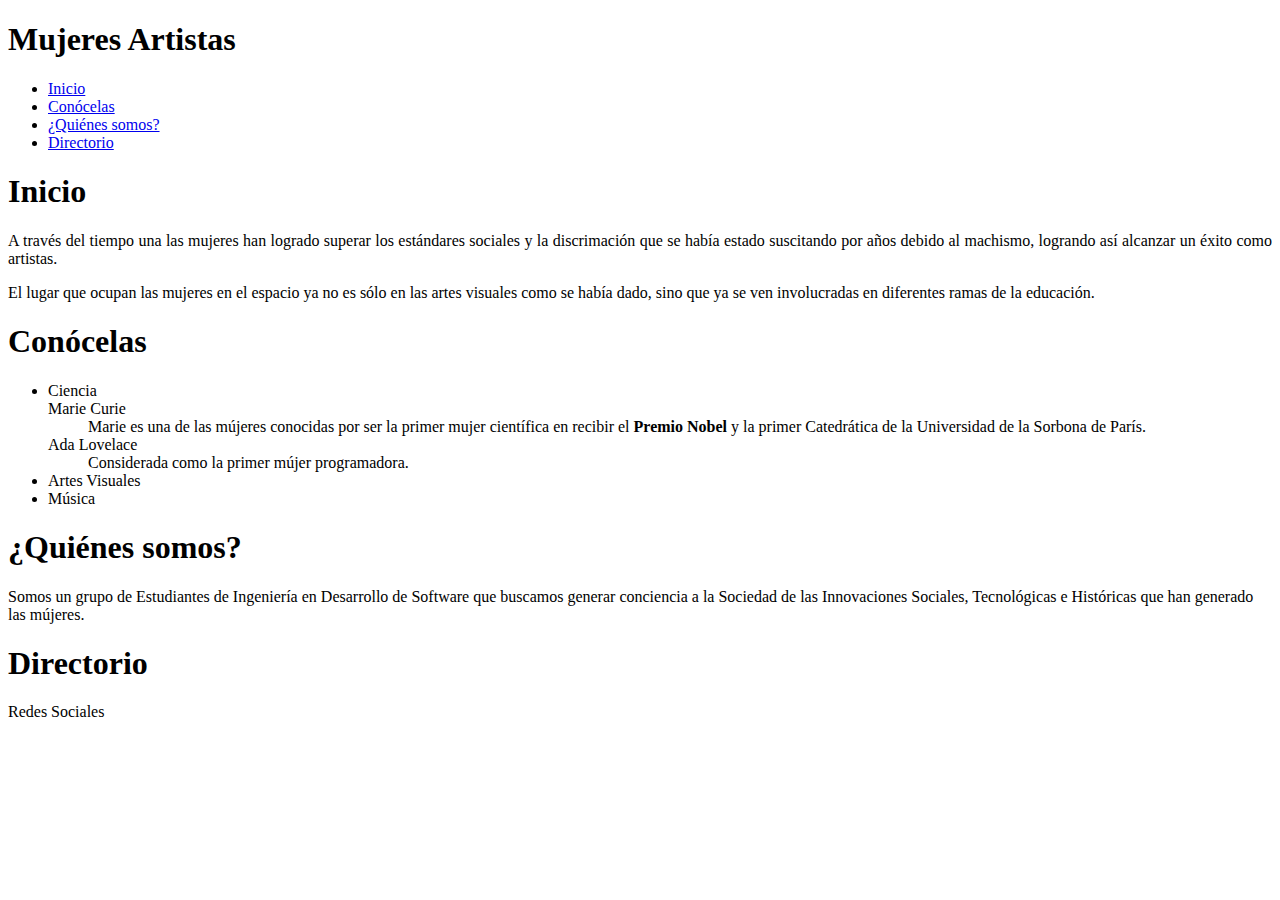
==== index.html @ 9c09d622 "Initial commit" ====
<!DOCTYPE html>
<html lang="en">
<head>
	<meta charset="UTF-8">
	<meta name="viewport" content="width=device-with, initial-scale=1.0">
	<title>Mujeres Artistas</title>
</head>
<body>
	<header>
		<h1>Mujeres Artistas</h1>
	<nav>
		<ul>
				<li><a href="#Inicio" title="Inicio">Inicio</a></li>
				<li><a href="#Conocelas" title="Conocelas">Conócelas</a></li>
				<li><a href="#Quienes" title="Quienes">¿Quiénes somos?</a></li>
				<li><a href="#Directorio" title="Directorio">Directorio</a></li>
			</ul>
		</nav>
</header>
<section id="Inicio">
	<h1>Inicio</h1>
<p align="justify">A través del tiempo una las mujeres han logrado superar los estándares sociales y la discrimación que se había estado suscitando por años debido al machismo, logrando así alcanzar un éxito como artistas.</p>
<p>El lugar que ocupan las mujeres en el espacio ya no es sólo en las artes visuales como se había dado, sino que ya se ven involucradas en diferentes ramas de la educación.</p>
</section>
<section id="Conocelas">
	<h1>Conócelas</h1>
	<nav>
		<ul>
			<li>Ciencia</li>
			<dl>
				<dt>Marie Curie</dt>
					<dd>Marie es una de las mújeres conocidas por ser la primer mujer científica en recibir el <strong>Premio Nobel</strong> y la primer Catedrática de la Universidad de la Sorbona de París.</dd>
			</dl>
			<dl>
				<dt>Ada Lovelace</dt>
					<dd>Considerada como la primer mújer programadora.</dd>
			</dl>
			<li>Artes Visuales</li>
			<li>Música</li>
		</ul>
	</nav>
</section>
<section id="Quienes">
	<h1>¿Quiénes somos?</h1>
<p>Somos un grupo de Estudiantes de Ingeniería en Desarrollo de Software que buscamos generar conciencia a la Sociedad de las Innovaciones Sociales, Tecnológicas e Históricas que han generado las mújeres.</p>
</section>
<section id="Directorio">
	<h1>Directorio</h1>
	
</section>	
	<footer>
		<p>Redes Sociales</p>
	</footer>

</body>
</html>
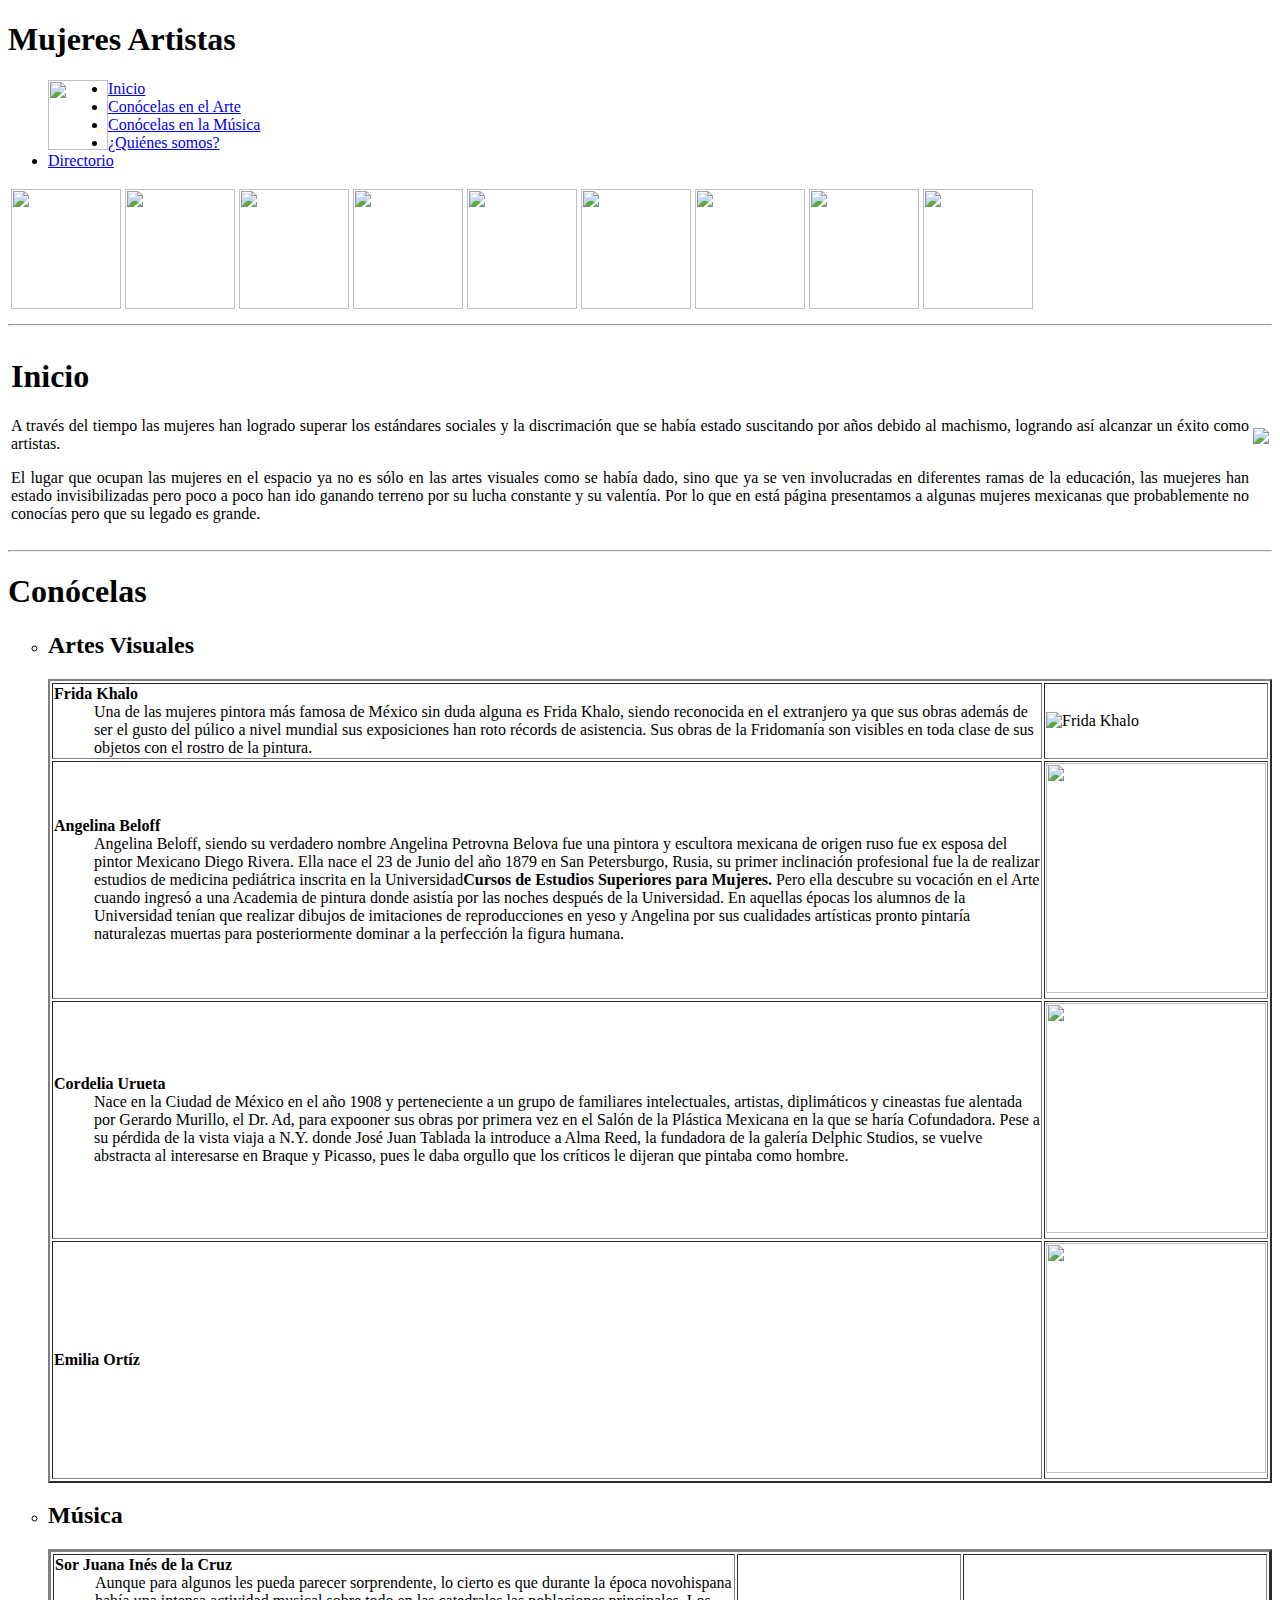
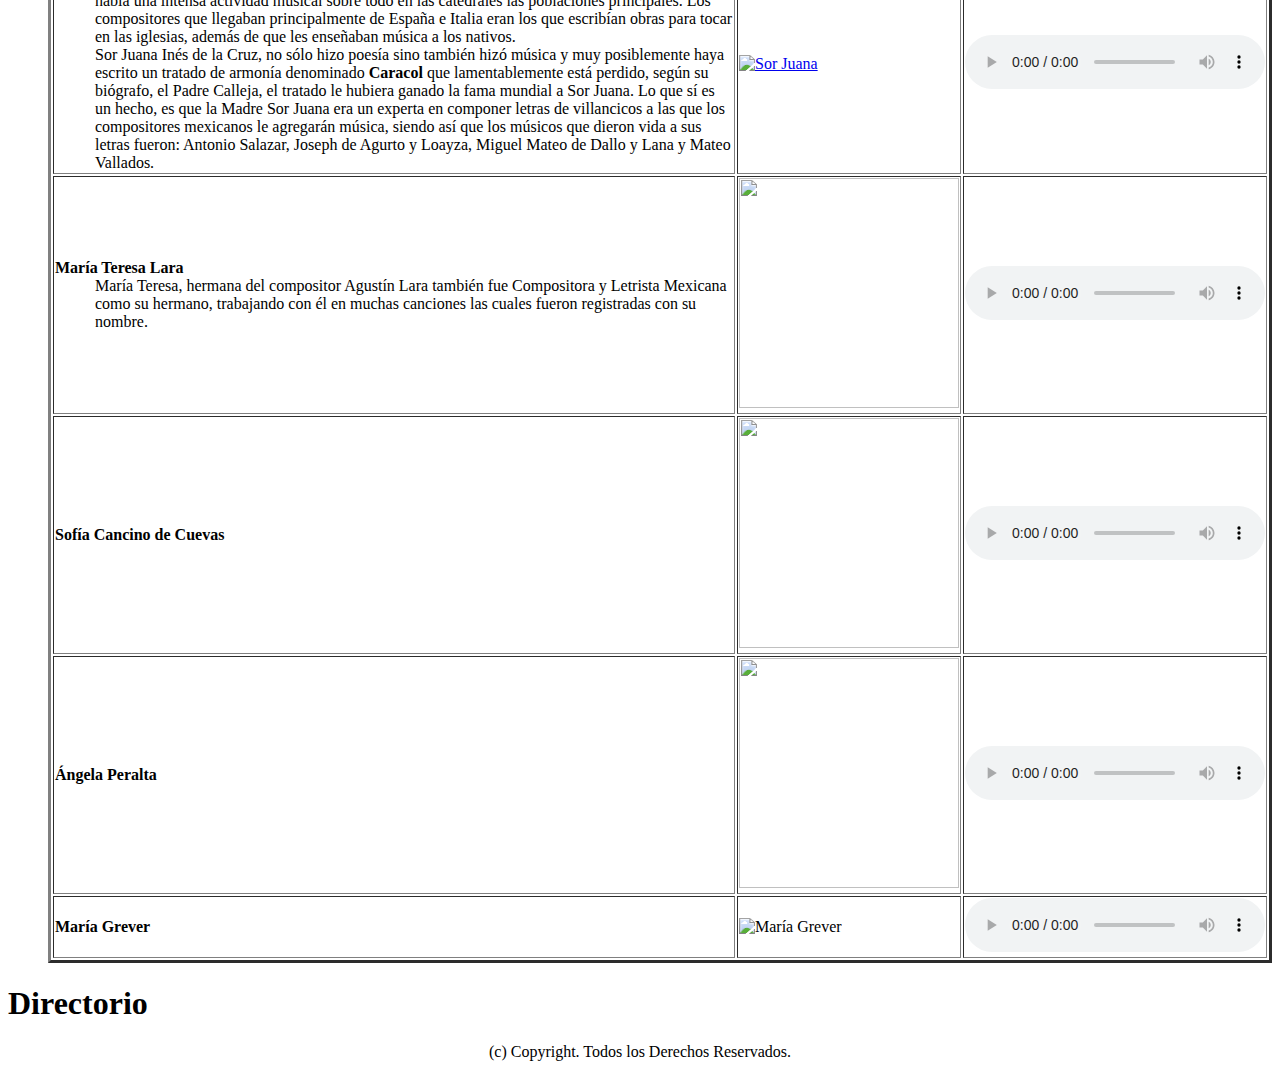
==== commit af540749: "Add files via upload" ====
--- a/index.html
+++ b/index.html
@@ -1,56 +1,195 @@
-<!DOCTYPE html>
-<html lang="en">
-<head>
-	<meta charset="UTF-8">
-	<meta name="viewport" content="width=device-with, initial-scale=1.0">
-	<title>Mujeres Artistas</title>
-</head>
-<body>
-	<header>
-		<h1>Mujeres Artistas</h1>
-	<nav>
-		<ul>
-				<li><a href="#Inicio" title="Inicio">Inicio</a></li>
-				<li><a href="#Conocelas" title="Conocelas">Conócelas</a></li>
-				<li><a href="#Quienes" title="Quienes">¿Quiénes somos?</a></li>
-				<li><a href="#Directorio" title="Directorio">Directorio</a></li>
-			</ul>
-		</nav>
-</header>
-<section id="Inicio">
-	<h1>Inicio</h1>
-<p align="justify">A través del tiempo una las mujeres han logrado superar los estándares sociales y la discrimación que se había estado suscitando por años debido al machismo, logrando así alcanzar un éxito como artistas.</p>
-<p>El lugar que ocupan las mujeres en el espacio ya no es sólo en las artes visuales como se había dado, sino que ya se ven involucradas en diferentes ramas de la educación.</p>
-</section>
-<section id="Conocelas">
-	<h1>Conócelas</h1>
-	<nav>
-		<ul>
-			<li>Ciencia</li>
-			<dl>
-				<dt>Marie Curie</dt>
-					<dd>Marie es una de las mújeres conocidas por ser la primer mujer científica en recibir el <strong>Premio Nobel</strong> y la primer Catedrática de la Universidad de la Sorbona de París.</dd>
-			</dl>
-			<dl>
-				<dt>Ada Lovelace</dt>
-					<dd>Considerada como la primer mújer programadora.</dd>
-			</dl>
-			<li>Artes Visuales</li>
-			<li>Música</li>
-		</ul>
-	</nav>
-</section>
-<section id="Quienes">
-	<h1>¿Quiénes somos?</h1>
-<p>Somos un grupo de Estudiantes de Ingeniería en Desarrollo de Software que buscamos generar conciencia a la Sociedad de las Innovaciones Sociales, Tecnológicas e Históricas que han generado las mújeres.</p>
-</section>
-<section id="Directorio">
-	<h1>Directorio</h1>
-	
-</section>	
-	<footer>
-		<p>Redes Sociales</p>
-	</footer>
-
-</body>
+<!DOCTYPE html>
+<html lang="en">
+<head>
+	<meta charset="UTF-8">
+	<meta name="viewport" content="width=device-with, initial-scale=1.0">
+	<title>Mujeres Artistas</title>
+	<link rel="stylesheet" type="text/css" href="style.css">
+</head>
+<body>
+	<header>
+		<h1 class="tituloi">Mujeres Artistas</h1>
+<div class="nav">
+	<nav>
+		<ul>
+				<img src="img/frida.jpg" width="60" height="70" align="left">			
+				<li><a href="#Inicio" title="Inicio">Inicio</a></li>
+				<li><a href="#ConocelasArte" title="ConocelasArte">Conócelas en el Arte</a></li>
+				<li><a href="#ConocelasMusica" title="ConocelasMusica">Conócelas en la Música</a></li>
+				<li><a href="quienes.html" title="Quienes">¿Quiénes somos?</a></li>
+				<li><a href="#Directorio" title="Directorio">Directorio</a></li>
+			</ul>
+		</nav>
+</div>
+</header>
+<table>
+	<tr>
+		<td><img src="img/frida.jpg" width="110" height="120"></td>
+		<td><img src="img/beloff.jpg" width="110" height="120"></td>
+		<td><img src="img/cordelia.jpg" width="110" height="120"></td>
+		<td><img src="img/emilia.jpg" width="110" height="120"></td>
+		<td><img src="img/sor.jpg" width="110" height="120"></td>
+		<td><img src="img/lara.jpg" width="110" height="120"></td>
+		<td><img src="img/sofiacancino.jpg" width="110" height="120"></td>
+		<td><img src="img/angelaperalta.jpg" width="110" height="120"></td>
+		<td><img src="img/mariagrever.jpg" width="110" height="120"></td>
+	</tr>
+</table>
+<hr>
+<section id="Inicio">
+<table>
+	<tr>
+		<td>
+	<h1>Inicio</h1>
+<div id="general1">
+<p align="justify" class="tamañodd">A través del tiempo las mujeres han logrado superar los estándares sociales y la discrimación que se había estado suscitando por años debido al machismo, logrando así alcanzar un éxito como artistas.</p>
+<p align="justify" class="tamañodd">El lugar que ocupan las mujeres en el espacio ya no es sólo en las artes visuales como se había dado, sino que ya se ven involucradas en diferentes ramas de la educación, las muejeres han estado invisibilizadas pero poco a poco han ido ganando terreno por su lucha constante y su valentía. Por lo que en está página presentamos a algunas mujeres mexicanas que probablemente no conocías pero que su legado es grande.</p>
+</div>
+		</td>
+		<td>
+			<img src="img/mujerfuerte.gif" width="200">
+		</td>
+	</tr>
+</table>
+</section>
+<hr>
+<section id="ConocelasArte">
+	<h1>Conócelas</h1>
+	<nav>
+		<ul>
+			<li type="circle"><h2>Artes Visuales</h2></li>
+				<table border="2">
+					<tr>
+					<td>
+				<dl class="tamañodd">
+					<dt><strong>Frida Khalo</strong></dt>
+						<dd>Una de las mujeres pintora más famosa de México sin duda alguna es Frida Khalo, siendo reconocida en el extranjero ya que sus obras además de ser el gusto del púlico a nivel mundial sus exposiciones han roto récords de asistencia. Sus obras de la Fridomanía son visibles en toda clase de sus objetos con el rostro de la pintura.</dd>
+				</dl>
+					</td>
+						<td>
+							<img src="img/frida.jpg" alt="Frida Khalo" width="220" height="230">
+						</td>
+				</tr>
+				<tr>
+				<td>
+				<dl class="tamañodd">
+					<dt><strong>Angelina Beloff</strong></dt>
+					<dd>Angelina Beloff, siendo su verdadero nombre Angelina Petrovna Belova fue una pintora y escultora mexicana de origen ruso fue ex esposa del pintor Mexicano Diego Rivera. Ella nace el 23 de Junio del año 1879 en San Petersburgo, Rusia, su primer inclinación profesional fue la de realizar estudios de medicina pediátrica inscrita en la Universidad<strong>Cursos de Estudios Superiores para Mujeres.</strong> Pero ella descubre su vocación en el Arte cuando ingresó a una Academia de pintura donde asistía por las noches después de la Universidad. En aquellas épocas los alumnos de la Universidad tenían que realizar dibujos de imitaciones de reproducciones en yeso y Angelina por sus cualidades artísticas pronto pintaría naturalezas muertas para posteriormente dominar a la perfección la figura humana.</dd>
+				</dl>
+			   </td>
+			   <td>
+			   <img src="img/beloff.jpg" width="220" height="230">	
+			   </td></tr>
+			   <tr>
+			   	<td>
+			   		<dl class="tamañodd">
+			   			<dt><strong>Cordelia Urueta</strong></dt>
+			   			<dd>Nace en la Ciudad de México en el año 1908 y perteneciente a un grupo de familiares intelectuales, artistas, diplimáticos y cineastas fue alentada por Gerardo Murillo, el Dr. Ad, para expooner sus obras por primera vez en el Salón de la Plástica Mexicana en la que se haría Cofundadora. Pese a su pérdida de la vista viaja a N.Y. donde José Juan Tablada la introduce a Alma Reed, la fundadora de la galería Delphic Studios, se vuelve abstracta al interesarse en Braque y Picasso, pues le daba orgullo que los críticos le dijeran que pintaba como hombre.</dd>
+			   		</dl>
+			   	</td>
+			   	<td>
+			   		<img src="img/cordelia.jpg" width="220" height="230">
+			   	</td>
+			   </tr>
+			   <tr>
+			   	<td>
+			   		<dl class="tamañodd">
+			   			<dt><strong>Emilia Ortíz</strong></dt>
+			   			<dd></dd>
+			   		</dl>
+			   	</td>
+			   	<td>
+			   		<img src="img/emilia.jpg" width="220" height="230">
+			   	</td>
+			   </tr>
+			</table>
+		<section id="ConocelasMusica">
+			<li type="circle"><h2>Música</h2></li>
+			<table border="3">
+				<tr>
+				<td class="fondotd">
+			<dl class="tamañodd">
+				<dt><strong>Sor Juana Inés de la Cruz</strong></dt>
+					<dd>Aunque para algunos les pueda parecer sorprendente, lo cierto es que durante la época novohispana había una intensa actividad musical sobre todo en las catedrales las poblaciones principales. Los compositores que llegaban principalmente de España e Italia eran los que escribían obras para tocar en las iglesias, además de que les enseñaban música a los nativos.
+					<br>
+					Sor Juana Inés de la Cruz, no sólo hizo poesía sino también hizó música y muy posiblemente haya escrito un tratado de armonía denominado <strong>Caracol</strong> que lamentablemente está perdido, según su biógrafo, el Padre Calleja, el tratado le hubiera ganado la fama mundial a Sor Juana. Lo que sí es un hecho, es que la Madre Sor Juana era un experta en componer letras de villancicos a las que los compositores mexicanos le agregarán música, siendo así que los músicos que dieron vida a sus letras fueron: Antonio Salazar, Joseph de Agurto y Loayza, Miguel Mateo de Dallo y Lana y Mateo Vallados.</dd>
+			</dl>
+		</td>
+		<td class="fondotd">
+		<a href="https://www.youtube.com/watch?v=vVOlwAEH_34"><img src="img/sor.jpg" alt="Sor Juana" width="220" height="230"></a>
+		</td>
+		<td class="fondotd">
+			<audio controls><source src="audio/villancico.mp3"></audio>
+		</td>
+		</tr>
+		<tr>
+		<td class="fondotd">
+			<dl class="tamañodd">
+				<dt><strong>María Teresa Lara</strong></dt>
+					<dd>María Teresa, hermana del compositor Agustín Lara también fue Compositora y Letrista Mexicana como su hermano, trabajando con él en muchas canciones las cuales fueron registradas con su nombre.</dd>
+			</dl>
+		</td>
+		<td class="fondotd">
+			<img src="img/lara.jpg" width="220" height="230">
+		</td>
+		<td class="fondotd">
+			<audio controls><source src="audio/piensa.mp3"></audio>
+		</td>
+		</tr>
+		<tr>
+		<td class="fondotd">
+			<dl class="tamañodd">
+				<dt><strong>Sofía Cancino de Cuevas</strong></dt>
+					<dd></dd>
+			</dl>
+		</td>
+		<td class="fondotd">
+			<img src="img/sofiacancino.jpg" width="220" height="230">
+		</td>
+		<td class="fondotd">
+			<audio controls><source src="audio/lasdamasdelamusica.mp3"></audio>
+		</td>
+		</tr>
+		<tr>
+		<td class="fondotd">
+			<dl class="tamañodd">
+				<dt><strong>Ángela Peralta</strong></dt>
+					<dd></dd>
+			</dl>
+		</td>
+		<td class="fondotd">
+			<img src="img/angelaperalta.jpg" width="220" height="230">
+		</td>
+		<td class="fondotd">
+			<audio controls><source src="audio/eldeseo.mp3"></audio>
+		</td>
+		</tr>
+		<tr>
+		<td class="fondotd">
+			<dl class="tamañodd">
+				<dt><strong>María Grever</strong></dt>
+					<dd></dd>
+			</dl>
+		</td>
+		<td class="fondotd">
+			<img src="img/mariagrever.jpg" width="220" height="230" alt="María Grever" name="María Grever">
+		</td>
+		<td class="fondotd">
+			<audio controls><source src="audio/cuandovuelva.mp3"></audio>
+		</td>
+		</tr>
+		</table>
+		</ul>
+	</nav>
+</section>
+
+<section id="Directorio">
+	<h1>Directorio</h1>
+	
+</section>	
+	<footer>
+		<center><p>(c) Copyright. Todos los Derechos Reservados.</p></center>
+	</footer>
+
+</body>
 </html>